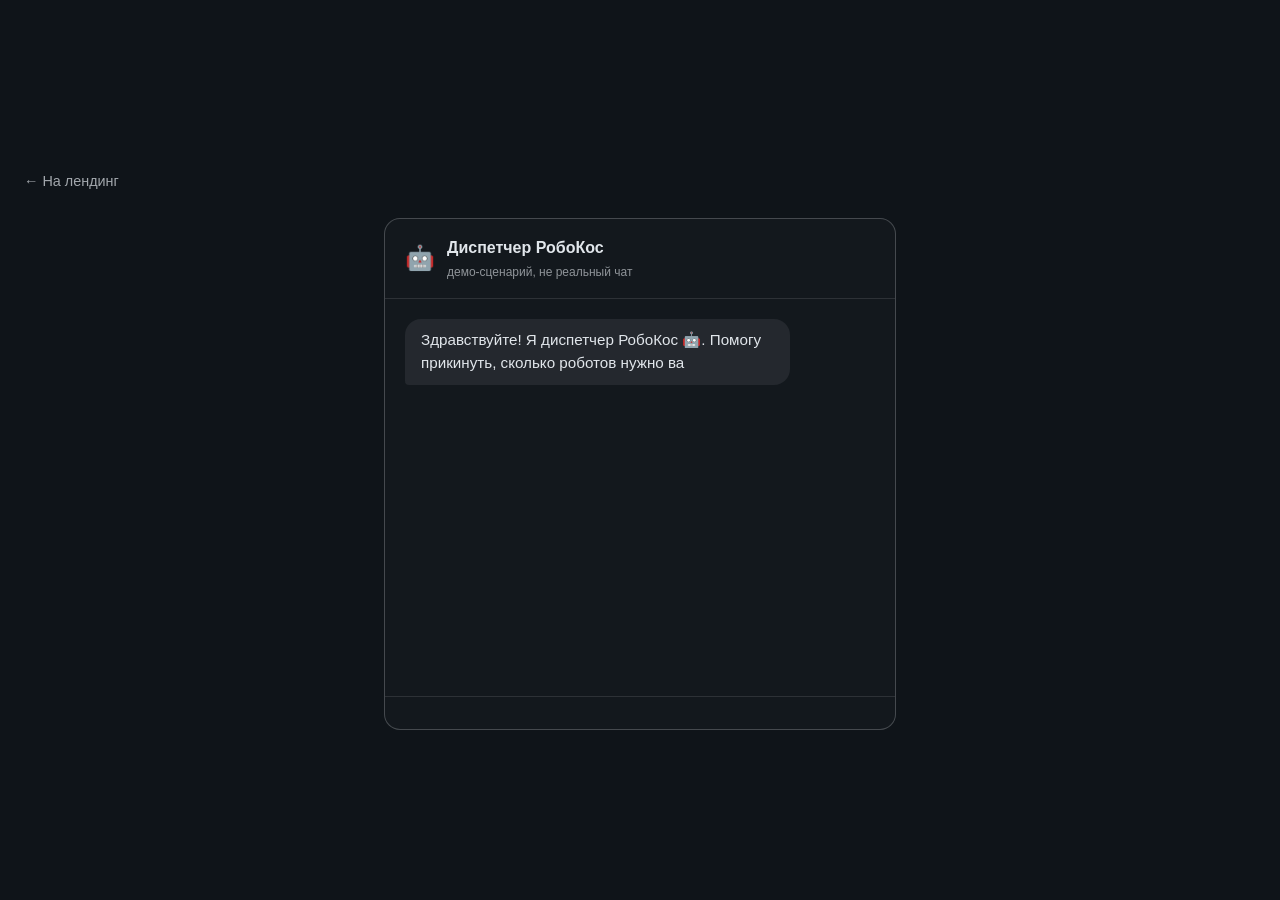
==== demo.html @ f5f89d67 "Add interactive chat demo, scroll reveal, and hero/CTA layout updates - New demo.html/js/css: chat-s" ====
<!doctype html>
<html lang="ru">
<head>
    <meta charset="utf-8">
    <meta name="viewport" content="width=device-width, initial-scale=1.0">
    <title>РобоКос — демо процесса обслуживания</title>
    <link rel="stylesheet" href="styles.css">
    <link rel="stylesheet" href="demo.css">
</head>
<body>
    <div class="demo-page">
        <a class="demo-back" href="index.html">← На лендинг</a>

        <div class="demo-chat">
            <div class="demo-chat-header">
                <span class="demo-chat-avatar" aria-hidden="true">🤖</span>
                <div>
                    <p class="demo-chat-title">Диспетчер РобоКос</p>
                    <p class="demo-chat-subtitle">демо-сценарий, не реальный чат</p>
                </div>
            </div>
            <div class="demo-chat-log" id="demo-chat-log" aria-live="polite"></div>
            <div class="demo-chat-input-area" id="demo-chat-input-area"></div>
        </div>
    </div>

    <script src="demo.js"></script>
</body>
</html>
---- styles.css ----
:root {
    --bg: #0f1419;
    --fg: #e1e6eb;
    --accent: #00d9ff;
    --border: rgba(225, 230, 235, 0.12);
    --border-strong: rgba(225, 230, 235, 0.24);
    --font-sans: -apple-system, BlinkMacSystemFont, "Segoe UI", Roboto, "Helvetica Neue", Arial, sans-serif;
}

* {
    box-sizing: border-box;
}

html,
body {
    margin: 0;
    padding: 0;
}

h1,
h2,
h3,
h4,
h5,
h6,
p {
    margin: 0;
    padding: 0;
}

body {
    background-color: var(--bg);
    color: var(--fg);
    font-family: var(--font-sans);
    line-height: 1.6;
}

section {
    padding: 6rem 2rem;
    background-color: var(--bg);
}

.section-title {
    text-align: center;
    font-weight: bold;
    color: var(--fg);
}

#hero {
    position: relative;
    display: flex;
    align-items: flex-end;
    justify-content: center;
    min-height: 90vh;
    padding-bottom: 5rem;
    text-align: center;
    overflow: hidden;
}

.hero-bg {
    position: absolute;
    inset: 0;
    display: flex;
}

.hero-bg-img {
    flex: 1 1 33.333%;
    width: 33.333%;
    height: 100%;
    object-fit: cover;
    object-position: center top;
}

#hero::before {
    content: "";
    position: absolute;
    inset: 0;
    background: linear-gradient(180deg, rgba(15, 20, 25, 0.7), rgba(15, 20, 25, 0.88));
}

.hero-content {
    position: relative;
    max-width: 46rem;
    padding: 2rem 2.5rem;
    background: rgba(15, 20, 25, 0.55);
    border-radius: 1rem;
    backdrop-filter: blur(4px);
}

.hero-title {
    font-size: 3rem;
    font-weight: bold;
    color: var(--fg);
    line-height: 1.2;
}

.hero-accent {
    color: var(--accent);
}

.hero-subtitle {
    margin-top: 1.5rem;
    font-size: 1.25rem;
    color: var(--fg);
    opacity: 0.92;
    text-shadow: 0 2px 8px rgba(0, 0, 0, 0.6);
}

.hero-crisis {
    margin-top: 1rem;
    font-size: 1rem;
    font-weight: 700;
    color: var(--accent);
    text-shadow: 0 2px 8px rgba(0, 0, 0, 0.6);
}

.pre-form-cta {
    display: flex;
    justify-content: center;
    padding: 0 2rem;
    margin-top: 4rem;
}

.btn {
    display: inline-block;
    padding: 0.75rem 1.75rem;
    border-radius: 0.5rem;
    font-weight: bold;
    text-decoration: none;
    transition: opacity 0.15s ease;
}

.btn:hover {
    opacity: 0.85;
}

.btn-primary {
    background-color: var(--accent);
    color: var(--bg);
}

.btn-secondary {
    background-color: transparent;
    color: var(--accent);
    border: 1px solid var(--accent);
}

.reveal {
    opacity: 0;
    transform: translateY(24px);
    transition: opacity 0.6s ease, transform 0.6s ease;
}

.reveal.is-visible {
    opacity: 1;
    transform: translateY(0);
}

.label-eyebrow {
    font-size: 0.875rem;
    font-weight: 700;
    text-transform: uppercase;
    letter-spacing: 0.08em;
    color: var(--accent);
}

.problem-solution-grid {
    display: grid;
    grid-template-columns: 1fr 1fr;
    gap: 2rem;
    max-width: 64rem;
    margin: 3rem auto 0;
}

.problem-solution-block {
    padding: 2rem;
    border: 1px solid var(--border);
    border-radius: 0.75rem;
}

.problem-solution-block-wide {
    grid-column: 1 / -1;
}

.problem-solution-image-wrap {
    overflow: hidden;
    border-radius: 0.5rem;
    margin-top: 1rem;
}

.problem-solution-image {
    display: block;
    width: 100%;
    height: 12rem;
    object-fit: cover;
    transition: transform 0.3s ease;
}

.problem-solution-image-wrap:hover .problem-solution-image {
    transform: scale(1.08);
}

.problem-solution-image-tall {
    height: 20rem;
    object-position: center 40%;
}

.problem-solution-image-contain {
    object-fit: contain;
    background-color: var(--bg);
}

.problem-solution-image-placeholder {
    display: flex;
    align-items: center;
    justify-content: center;
    border: 1px dashed var(--border-strong);
    background-color: transparent;
    color: var(--fg);
    opacity: 0.5;
    font-size: 0.875rem;
}

.problem-solution-block p {
    margin-top: 1rem;
    color: var(--fg);
    opacity: 0.85;
}

.how-it-works-steps {
    display: flex;
    flex-direction: column;
    gap: 2rem;
    max-width: 40rem;
    margin: 3rem auto 0;
    list-style: none;
    padding: 0;
}

.how-it-works-step {
    display: flex;
    align-items: flex-start;
    gap: 1.5rem;
}

.step-number {
    flex-shrink: 0;
    display: flex;
    align-items: center;
    justify-content: center;
    width: 2.5rem;
    height: 2.5rem;
    border-radius: 50%;
    border: 1px solid var(--accent);
    color: var(--accent);
    font-weight: bold;
}

.step-title {
    color: var(--fg);
    font-weight: bold;
}

.step-description {
    margin-top: 0.5rem;
    color: var(--fg);
    opacity: 0.75;
}

.who-its-for-list {
    display: flex;
    flex-direction: column;
    max-width: 40rem;
    margin: 3rem auto 0;
    list-style: none;
    padding: 0;
}

.who-its-for-item {
    padding: 1.5rem 0;
    border-bottom: 1px solid var(--border);
}

.who-its-for-item:last-child {
    border-bottom: none;
}

.who-its-for-item p {
    margin-top: 0.5rem;
    color: var(--fg);
    opacity: 0.85;
}

.request-form-intro {
    max-width: 32rem;
    margin: 1rem auto 0;
    text-align: center;
    color: var(--fg);
    opacity: 0.75;
}

#request-form-form {
    display: flex;
    flex-direction: column;
    gap: 1.25rem;
    max-width: 32rem;
    margin: 3rem auto 0;
}

#request-form-form label {
    font-weight: bold;
    color: var(--fg);
}

#request-form-form input,
#request-form-form textarea {
    width: 100%;
    margin-top: 0.5rem;
    padding: 0.75rem 1rem;
    background-color: transparent;
    color: var(--fg);
    font-family: var(--font-sans);
    font-size: 1rem;
    border: 1px solid var(--border-strong);
    border-radius: 0.5rem;
}

#request-form-form textarea {
    min-height: 6rem;
    resize: vertical;
}

#request-form-form input:focus,
#request-form-form textarea:focus {
    outline: 2px solid var(--accent);
    outline-offset: 2px;
}

#request-form-submit {
    align-self: flex-start;
    padding: 0.75rem 2rem;
    background-color: var(--accent);
    color: var(--bg);
    font-weight: bold;
    border: none;
    border-radius: 0.5rem;
    cursor: pointer;
}

#request-form-result {
    max-width: 32rem;
    margin: 2rem auto 0;
    padding: 1.5rem;
    border: 1px solid var(--border);
    border-radius: 0.75rem;
}

#request-form-result p {
    color: var(--fg);
    opacity: 0.85;
}

#request-form-result p + p {
    margin-top: 0.75rem;
    color: var(--accent);
    opacity: 1;
}

@media (max-width: 480px) {
    .section-title {
        font-size: 1.25rem;
    }

    #hero {
        min-height: auto;
        padding: 4rem 1.25rem;
    }

    .hero-content {
        padding: 1.25rem 1.5rem;
    }

    .hero-title {
        font-size: 2rem;
    }

    .hero-subtitle {
        font-size: 1.05rem;
    }

    .hero-crisis {
        font-size: 0.95rem;
    }

    .btn {
        text-align: center;
    }

    .pre-form-cta {
        padding: 0 1.25rem;
        margin-top: 3rem;
    }

    .problem-solution-grid {
        grid-template-columns: 1fr;
        gap: 1.25rem;
    }

    .problem-solution-block {
        padding: 1.25rem;
    }

    .problem-solution-image,
    .problem-solution-image-tall {
        height: 11rem;
    }

    .how-it-works-step {
        gap: 1rem;
    }

    #problem-solution,
    #how-it-works,
    #who-its-for,
    #request-form {
        padding: 3rem 1.25rem;
    }
}
---- demo.css ----
.demo-page {
    min-height: 100vh;
    display: flex;
    flex-direction: column;
    align-items: center;
    justify-content: center;
    padding: 3rem 1.5rem;
}

.demo-back {
    align-self: flex-start;
    margin-bottom: 1.5rem;
    color: var(--fg);
    opacity: 0.7;
    text-decoration: none;
    font-size: 0.9rem;
}

.demo-back:hover {
    opacity: 1;
}

.demo-chat {
    width: 100%;
    max-width: 32rem;
    display: flex;
    flex-direction: column;
    border: 1px solid var(--border-strong);
    border-radius: 1rem;
    overflow: hidden;
    background-color: rgba(225, 230, 235, 0.02);
    min-height: 32rem;
    max-height: 80vh;
}

.demo-chat-header {
    display: flex;
    align-items: center;
    gap: 0.75rem;
    padding: 1rem 1.25rem;
    border-bottom: 1px solid var(--border);
    text-align: left;
}

.demo-chat-avatar {
    font-size: 1.5rem;
}

.demo-chat-title {
    font-weight: bold;
    color: var(--fg);
}

.demo-chat-subtitle {
    margin-top: 0.15rem;
    font-size: 0.75rem;
    color: var(--fg);
    opacity: 0.6;
}

.demo-chat-log {
    flex: 1 1 auto;
    overflow-y: auto;
    padding: 1.25rem;
    display: flex;
    flex-direction: column;
    gap: 0.75rem;
}

.demo-msg {
    display: flex;
}

.demo-msg-bot {
    justify-content: flex-start;
}

.demo-msg-user {
    justify-content: flex-end;
}

.demo-bubble {
    max-width: 82%;
    padding: 0.65rem 1rem;
    border-radius: 1rem;
    font-size: 0.95rem;
    line-height: 1.5;
    white-space: pre-line;
    text-align: left;
}

.demo-msg-bot .demo-bubble {
    background-color: rgba(225, 230, 235, 0.08);
    color: var(--fg);
    border-bottom-left-radius: 0.25rem;
}

.demo-msg-user .demo-bubble {
    background-color: var(--accent);
    color: var(--bg);
    border-bottom-right-radius: 0.25rem;
    font-weight: 600;
}

.demo-typing .demo-bubble {
    display: flex;
    gap: 0.3rem;
    align-items: center;
    padding: 0.75rem 1rem;
}

.demo-typing-dot {
    width: 0.4rem;
    height: 0.4rem;
    border-radius: 50%;
    background-color: var(--fg);
    opacity: 0.5;
    animation: demo-typing-bounce 1s infinite ease-in-out;
}

.demo-typing-dot:nth-child(2) {
    animation-delay: 0.15s;
}

.demo-typing-dot:nth-child(3) {
    animation-delay: 0.3s;
}

@keyframes demo-typing-bounce {
    0%, 60%, 100% {
        transform: translateY(0);
        opacity: 0.5;
    }

    30% {
        transform: translateY(-4px);
        opacity: 1;
    }
}

.demo-chat-input-area {
    border-top: 1px solid var(--border);
    padding: 1rem 1.25rem;
}

.demo-chat-form {
    display: flex;
    gap: 0.75rem;
}

.demo-chat-form input {
    flex: 1 1 auto;
    min-width: 0;
    padding: 0.65rem 1rem;
    background-color: transparent;
    color: var(--fg);
    font-family: var(--font-sans);
    font-size: 1rem;
    border: 1px solid var(--border-strong);
    border-radius: 0.5rem;
}

.demo-chat-form input:focus {
    outline: 2px solid var(--accent);
    outline-offset: 2px;
}

.demo-chat-form button {
    flex-shrink: 0;
    padding: 0.65rem 1.25rem;
}

.demo-chips {
    display: flex;
    flex-wrap: wrap;
    gap: 0.6rem;
}

.demo-chip {
    padding: 0.55rem 1rem;
    border-radius: 999px;
    border: 1px solid var(--accent);
    background-color: transparent;
    color: var(--accent);
    font-size: 0.9rem;
    font-weight: 600;
    cursor: pointer;
    transition: background-color 0.15s ease, color 0.15s ease;
}

.demo-chip:hover {
    background-color: var(--accent);
    color: var(--bg);
}

.demo-cta-wrap {
    display: flex;
    justify-content: center;
    padding-top: 0.25rem;
}

@media (max-width: 480px) {
    .demo-chat {
        min-height: 28rem;
        max-height: 85vh;
    }

    .demo-bubble {
        font-size: 0.9rem;
    }
}
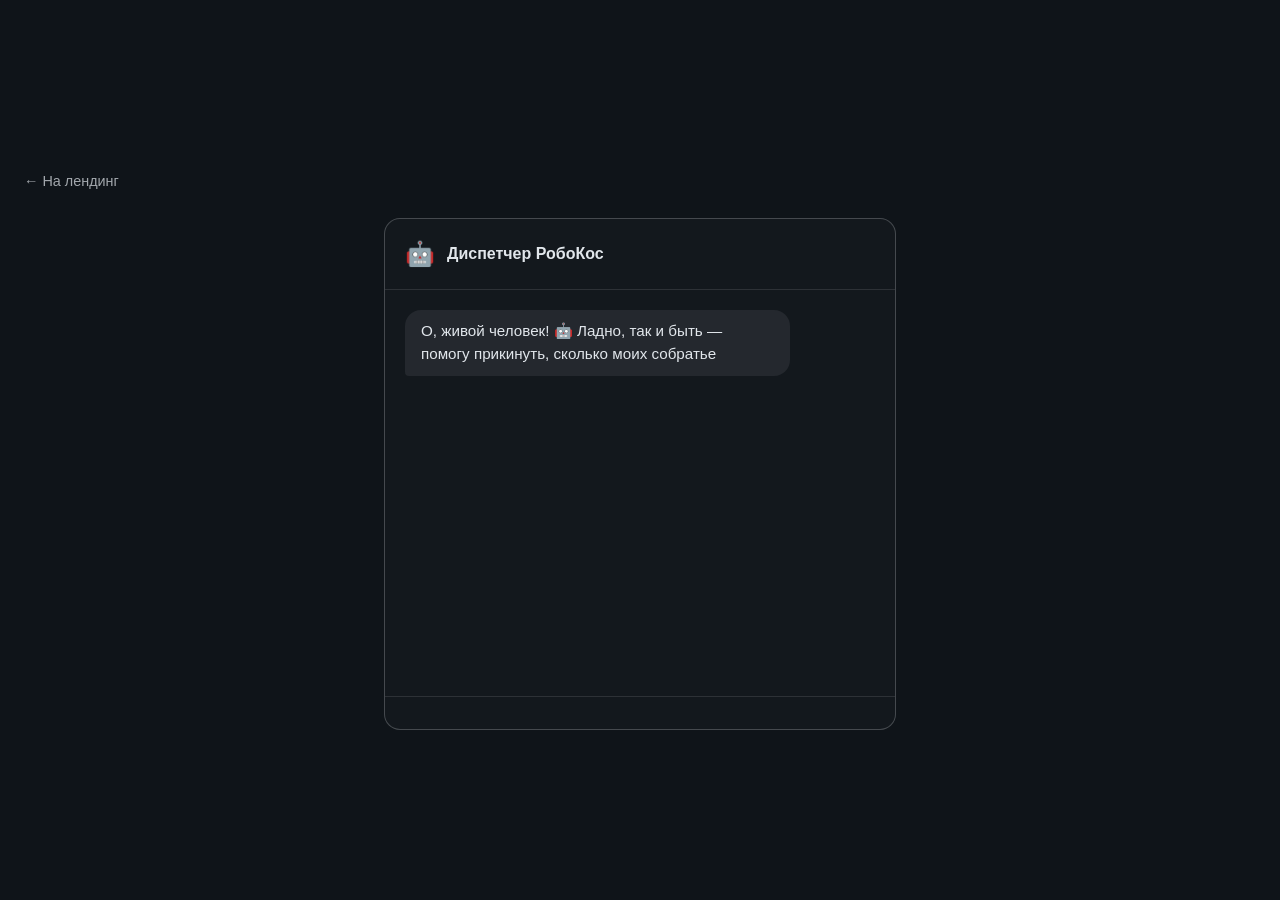
==== commit db6b7fc0: "Rework demo into a sassy dispatcher scenario with complexity score - Replace price-less result with " ====
--- a/demo.html
+++ b/demo.html
@@ -16,7 +16,6 @@
                 <span class="demo-chat-avatar" aria-hidden="true">🤖</span>
                 <div>
                     <p class="demo-chat-title">Диспетчер РобоКос</p>
-                    <p class="demo-chat-subtitle">демо-сценарий, не реальный чат</p>
                 </div>
             </div>
             <div class="demo-chat-log" id="demo-chat-log" aria-live="polite"></div>
--- a/demo.css
+++ b/demo.css
@@ -199,6 +199,94 @@
     padding-top: 0.25rem;
 }
 
+.demo-cta-wrap .btn {
+    padding: 1rem 3.5rem;
+    font-size: 1.05rem;
+}
+
+.demo-msg-widget {
+    justify-content: flex-start;
+}
+
+.demo-widget-card {
+    width: 100%;
+    padding: 1rem 1.25rem;
+    border: 1px solid var(--border-strong);
+    border-radius: 1rem;
+    background-color: rgba(225, 230, 235, 0.06);
+}
+
+.demo-badge {
+    display: inline-block;
+    padding: 0.4rem 0.9rem;
+    border-radius: 999px;
+    background-color: rgba(0, 217, 255, 0.14);
+    color: var(--accent);
+    font-weight: 700;
+    font-size: 0.85rem;
+}
+
+.demo-lawn {
+    position: relative;
+    height: 3.5rem;
+    margin-top: 1rem;
+    border-radius: 0.5rem;
+    background:
+        repeating-linear-gradient(90deg, rgba(0, 217, 255, 0.08) 0, rgba(0, 217, 255, 0.08) 2px, transparent 2px, transparent 14px),
+        rgba(225, 230, 235, 0.04);
+    overflow: hidden;
+}
+
+.demo-robot {
+    position: absolute;
+    left: -10%;
+    font-size: 1.3rem;
+    animation: demo-mow 3.4s linear infinite;
+}
+
+@keyframes demo-mow {
+    0% {
+        left: -10%;
+    }
+
+    100% {
+        left: 100%;
+    }
+}
+
+.demo-widget-more {
+    margin-top: 0.5rem;
+    font-size: 0.85rem;
+    color: var(--fg);
+    opacity: 0.7;
+}
+
+.demo-widget-stats {
+    margin-top: 1rem;
+    display: flex;
+    flex-direction: column;
+    gap: 0.5rem;
+}
+
+.demo-widget-stats dt {
+    font-size: 0.8rem;
+    color: var(--fg);
+    opacity: 0.65;
+}
+
+.demo-widget-stats dd {
+    margin: 0.1rem 0 0;
+    font-weight: 700;
+    color: var(--fg);
+}
+
+@media (prefers-reduced-motion: reduce) {
+    .demo-robot {
+        animation: none;
+        left: 40%;
+    }
+}
+
 @media (max-width: 480px) {
     .demo-chat {
         min-height: 28rem;
